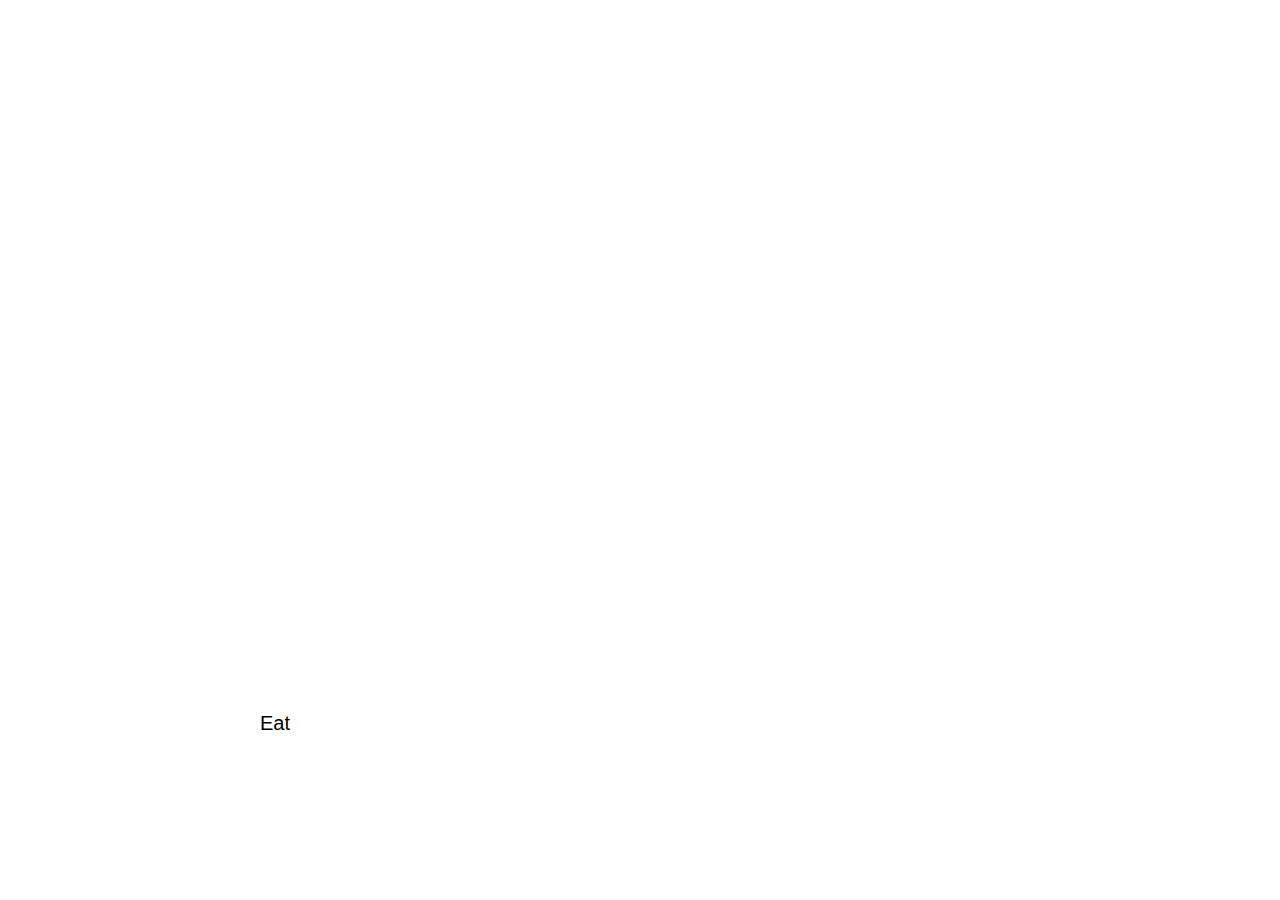
==== hotpot-p5/index.html @ 554061a4 "Project B" ====
<!DOCTYPE html>
<html lang="en" dir="ltr">
  <head>
    <meta charset="utf-8">
    <title>CCLab Project</title>
    <link rel="stylesheet" href="css/style.css">
    <script src="js/lib/p5.js" type="text/javascript"></script>
    <!-- <script src="js/lib/p5.sound.js" type="text/javascript"></script> -->
  </head>
  <body><!-- Add HTML Elements -->

    <!-- BUTTON LINK -->
    <button onClick="window.open('page2.html','_self');" class="button">Eat</button>

    <!-- DONT TOUCH -->
    <script src="js/script.js" type="text/javascript"></script>
  </body>
</html>
---- hotpot-p5/css/style.css ----
:html, body {
  margin: 0;
  padding: 0;
}

canvas {
  display: block;
}

.button{
  width: 150px;
  position: absolute;
  top: 700px;
  left: 200px;
  background-color: rgb(255,255,255);
  color: black;
  font-size: 20px;
  padding: 12px 24px;
  border: none;
  cursor: pointer;
  border-radius: 5px;

}
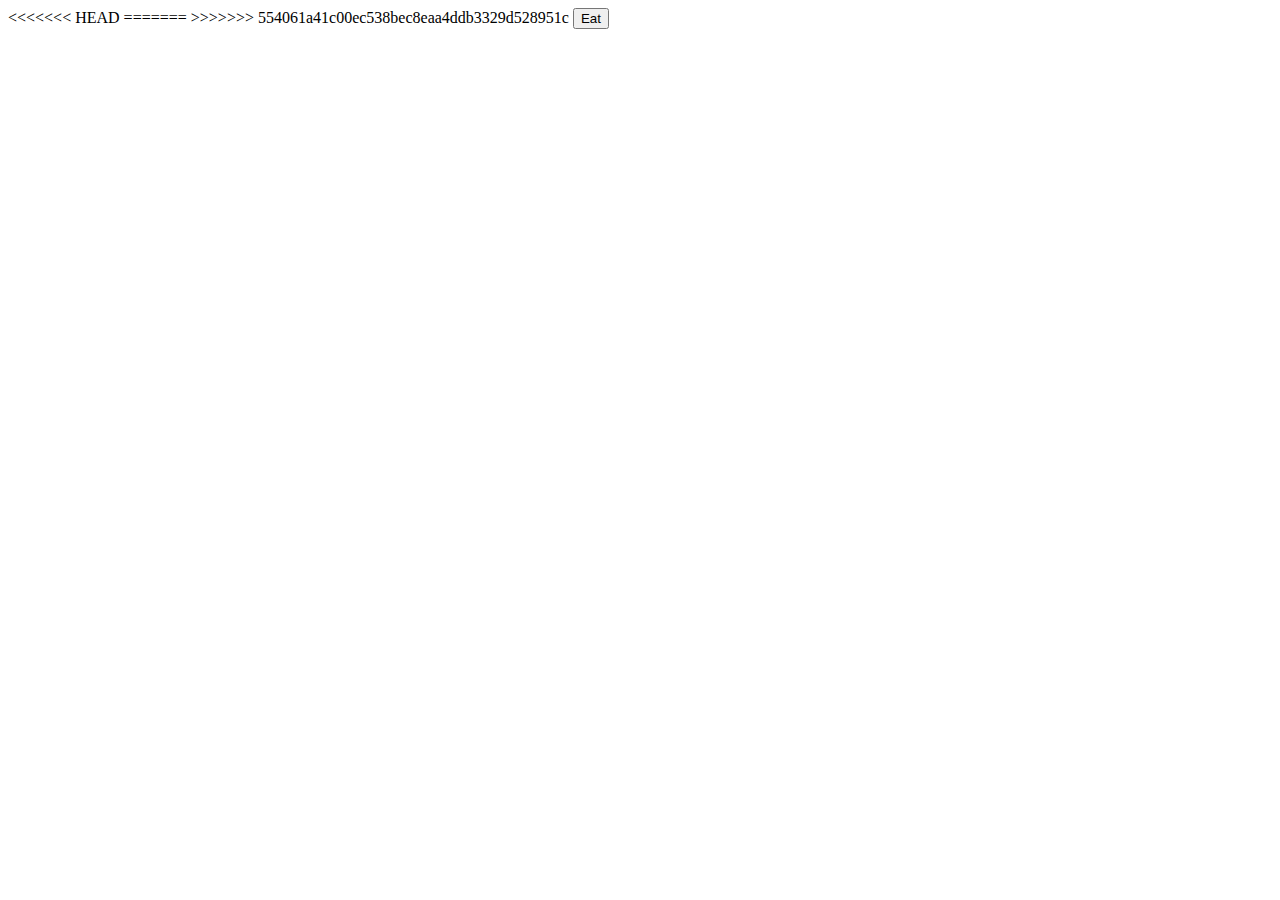
==== commit d50332af: "Project B Final" ====
--- a/hotpot-p5/index.html
+++ b/hotpot-p5/index.html
@@ -5,7 +5,11 @@
     <title>CCLab Project</title>
     <link rel="stylesheet" href="css/style.css">
     <script src="js/lib/p5.js" type="text/javascript"></script>
+<<<<<<< HEAD
+    <script src="js/lib/p5.sound.js" type="text/javascript"></script>
+=======
     <!-- <script src="js/lib/p5.sound.js" type="text/javascript"></script> -->
+>>>>>>> 554061a41c00ec538bec8eaa4ddb3329d528951c
   </head>
   <body><!-- Add HTML Elements -->
 
--- a/hotpot-p5/css/style.css
+++ b/hotpot-p5/css/style.css
@@ -1,4 +1,8 @@
+<<<<<<< HEAD
+html, body {
+=======
 :html, body {
+>>>>>>> 554061a41c00ec538bec8eaa4ddb3329d528951c
   margin: 0;
   padding: 0;
 }
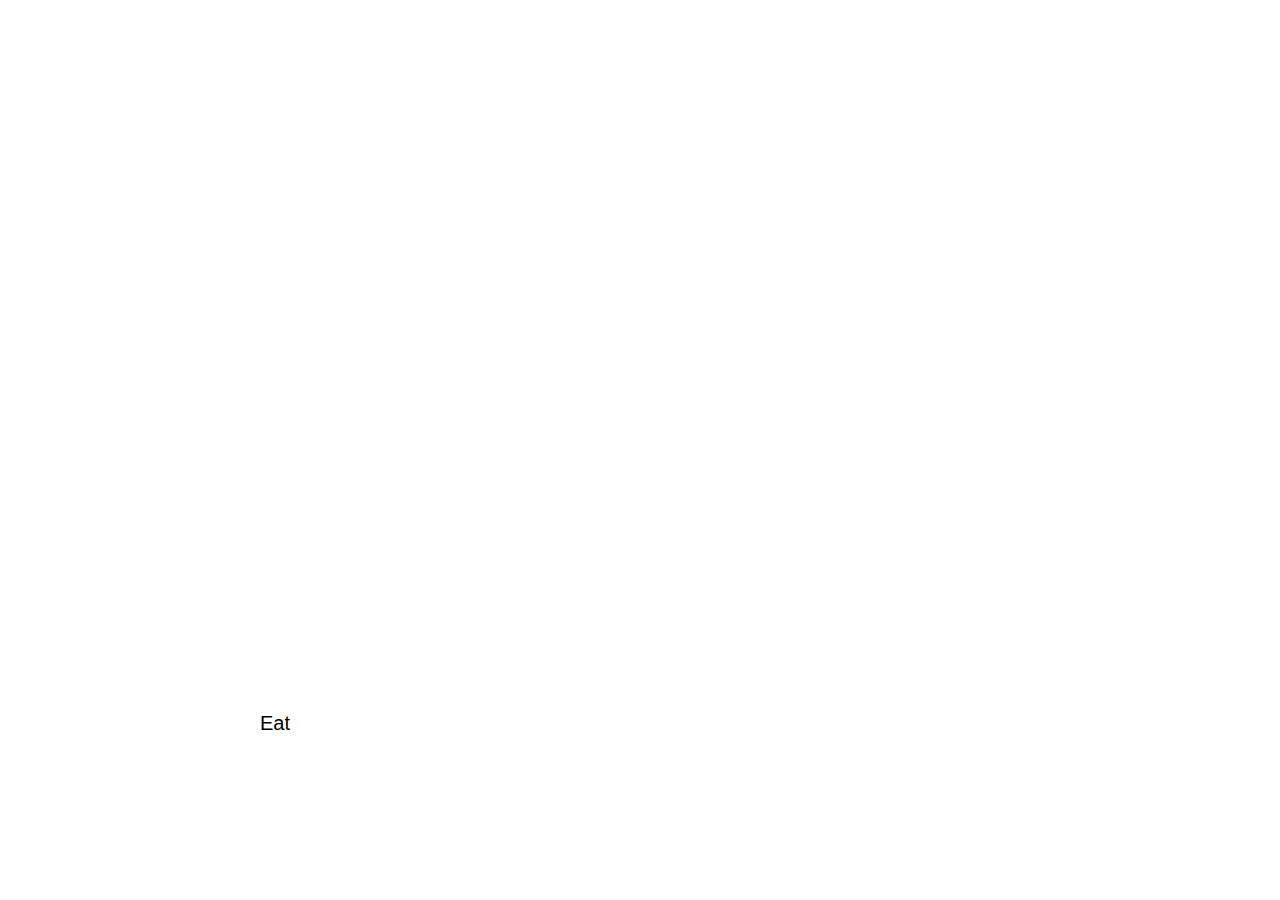
==== commit 87708c43: "Project B" ====
--- a/hotpot-p5/index.html
+++ b/hotpot-p5/index.html
@@ -5,11 +5,8 @@
     <title>CCLab Project</title>
     <link rel="stylesheet" href="css/style.css">
     <script src="js/lib/p5.js" type="text/javascript"></script>
-<<<<<<< HEAD
     <script src="js/lib/p5.sound.js" type="text/javascript"></script>
-=======
-    <!-- <script src="js/lib/p5.sound.js" type="text/javascript"></script> -->
->>>>>>> 554061a41c00ec538bec8eaa4ddb3329d528951c
+
   </head>
   <body><!-- Add HTML Elements -->
 
--- a/hotpot-p5/css/style.css
+++ b/hotpot-p5/css/style.css
@@ -1,8 +1,4 @@
-<<<<<<< HEAD
 html, body {
-=======
-:html, body {
->>>>>>> 554061a41c00ec538bec8eaa4ddb3329d528951c
   margin: 0;
   padding: 0;
 }
